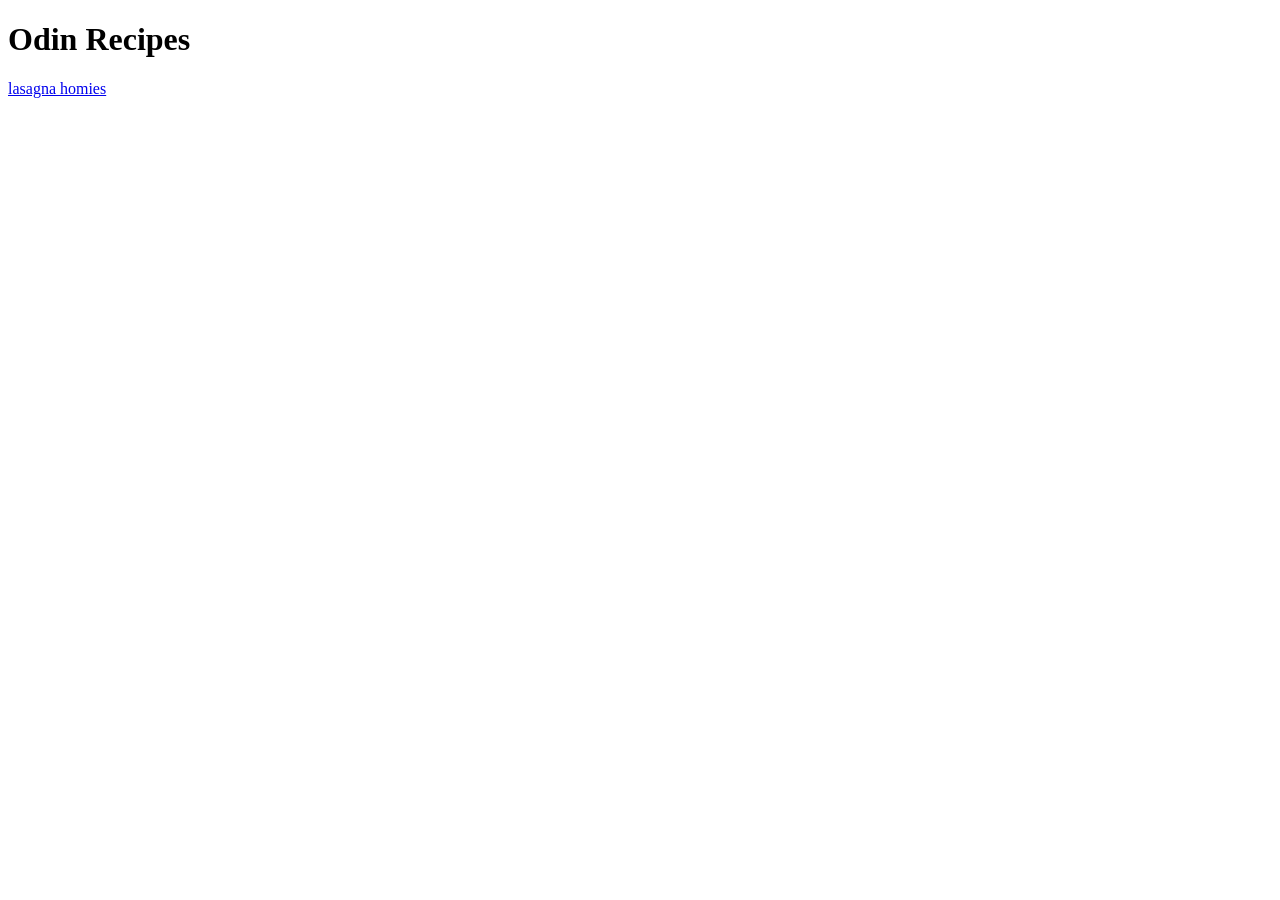
==== index.html @ ed5bdf58 "added new lasagna recipe" ====
<!DOCTYPE html>
<html lang="en">
<head>
    <meta charset="UTF-8">
    <meta name="viewport" content="width=device-width, initial-scale=1.0">
    <title>odin-recipes</title>
</head>
<body>
    <h1>Odin Recipes</h1>
    <a href="recipes/lasagna.html"> lasagna homies</a>
</body>
</html>
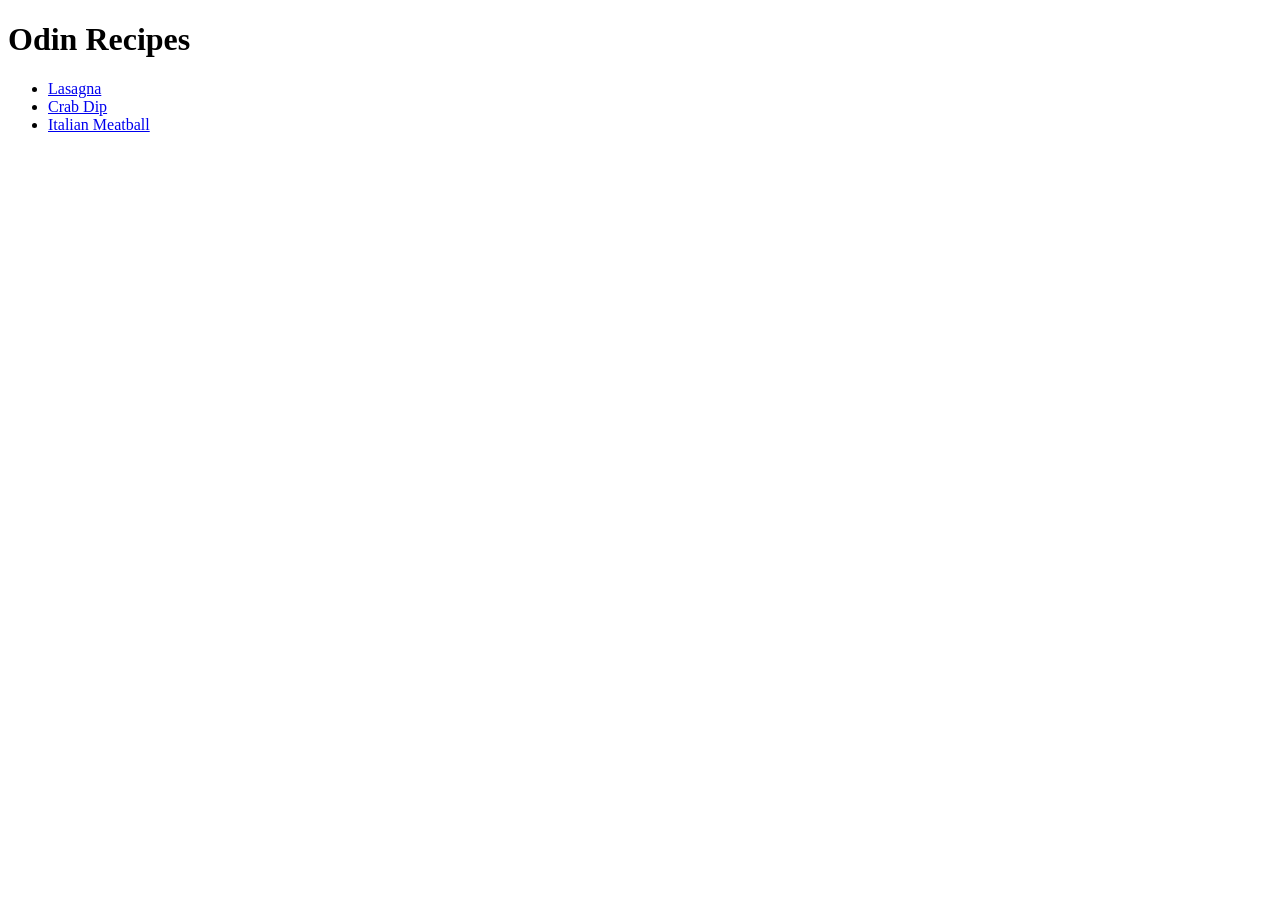
==== commit b4e46f26: "index list updated" ====
--- a/index.html
+++ b/index.html
@@ -7,6 +7,10 @@
 </head>
 <body>
     <h1>Odin Recipes</h1>
-    <a href="recipes/lasagna.html"> lasagna homies</a>
+    <ul>
+        <li><a href="recipes/lasagna.html">Lasagna</a></li>
+        <li><a href="recipes/crab_dip.html">Crab Dip</a></li>
+        <li><a href="recipes/italian_meatball.html">Italian Meatball</a></li>
+    </ul>
 </body>
 </html>
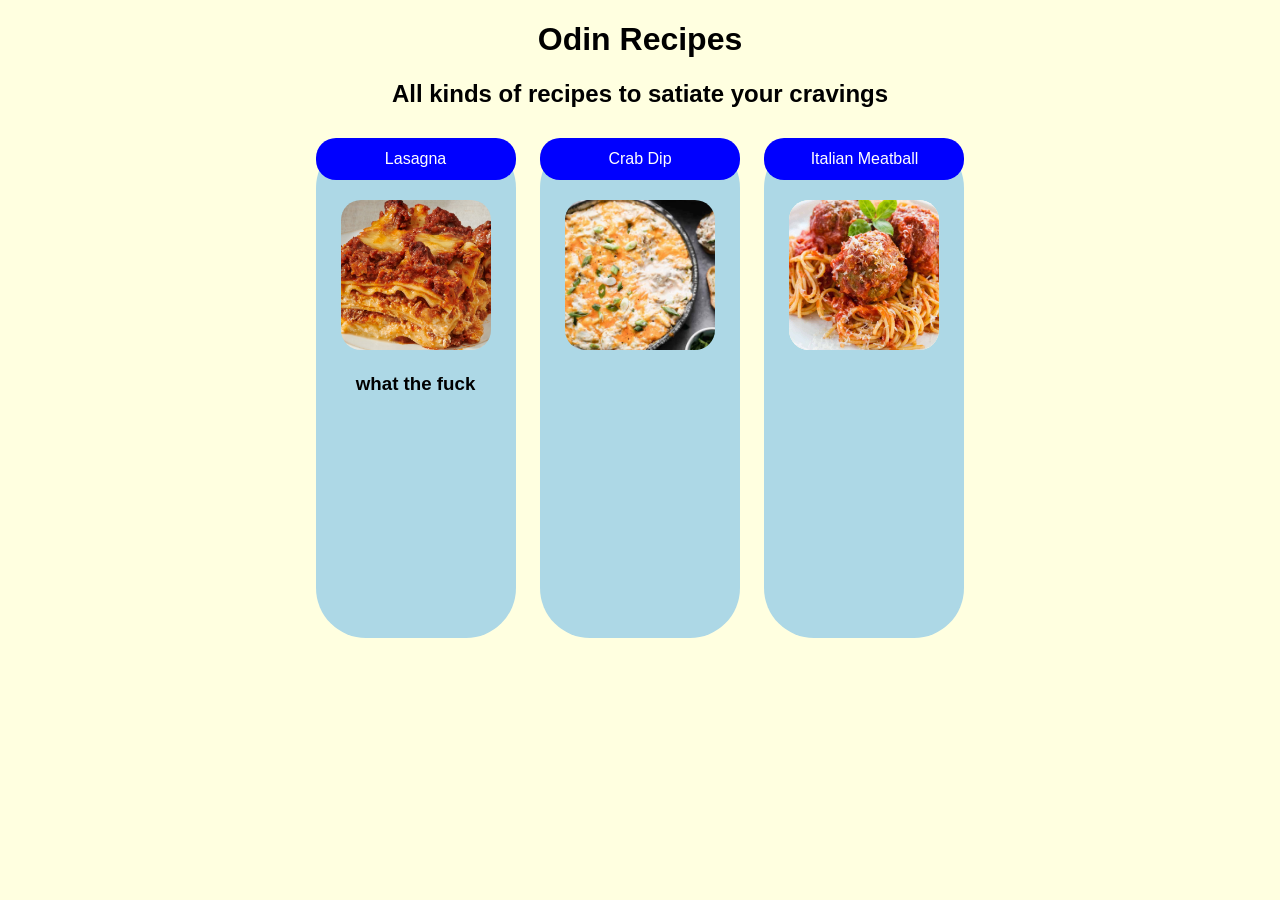
==== commit a6d4b31f: "added in css styling for all pages. css references added to select recipes and main index" ====
--- a/index.html
+++ b/index.html
@@ -4,13 +4,30 @@
     <meta charset="UTF-8">
     <meta name="viewport" content="width=device-width, initial-scale=1.0">
     <title>odin-recipes</title>
+    <link rel="stylesheet" href="style.css">
 </head>
 <body>
     <h1>Odin Recipes</h1>
+    <h2>All kinds of recipes to satiate your cravings</h2>
     <ul>
-        <li><a href="recipes/lasagna.html">Lasagna</a></li>
-        <li><a href="recipes/crab_dip.html">Crab Dip</a></li>
-        <li><a href="recipes/italian_meatball.html">Italian Meatball</a></li>
+        <a href="recipes/lasagna.html" class="full_card">
+            <li class="buttons">Lasagna</li>
+            <img src="img/Screenshot 2026-03-26 033527.png" alt="lasagna" class="card_img">
+            <h3 class="">what the fuck</h3>
+        
+        </a>
+        <a href="recipes/crab_dip.html" class="full_card">
+            <li class="buttons">Crab Dip</li>
+            <img src="img/Crab-Dip-5.jpg" alt="crab dip" class="card_img">
+        
+        
+        </a>
+        <a href="recipes/italian_meatball.html" class="full_card">
+            <li class="buttons">Italian Meatball</li>
+            <img src="img/meatball.jpg" alt="meatball" class="card_img">
+        
+        
+        </a>
     </ul>
 </body>
 </html>
--- a/style.css
+++ b/style.css
@@ -0,0 +1,75 @@
+* {
+    background-color: lightyellow;
+    text-align: center;
+}
+
+body {
+    font-family: sans-serif, cambria, serif;
+
+}
+h1 {
+    text-align:center;
+    
+}
+
+h2 {
+
+    font-weight: 800;
+    text-anchor: middle;
+}
+
+h3 {
+    color: black;
+    background-color: lightblue;
+    text-decoration-line: none;
+}
+
+a{
+    text-decoration: none;
+}
+
+.full_card {
+    display: inline-block;
+    width: 200px;
+    height: 500px;
+    background-color: lightblue;
+    margin: 10px;
+    text-align: center;
+    border-radius: 50px;
+    vertical-align: top;
+    /* trigger .buttons hover effect when hovering over the entire card */
+    &:hover .buttons {
+        background-color: rgb(212, 244, 255);
+        color: darkslategrey;
+    }
+}
+
+
+.buttons {
+    color: white;
+    text-decoration: none;
+    background-color: blue;
+    text-align: center;
+    border-radius: 20px;
+    padding: 12px;
+    width: auto;
+
+}
+
+.full_card img {
+    width: 150px;
+    height: 150px;
+    display: inline;
+    margin-top: 20px;
+    /*crop the picture to specific pixel*/
+    object-fit: cover;
+    border-radius: 20px;
+}
+ul {
+    padding: 0;
+    margin: 0;
+}
+
+li {
+    list-style-type: none;
+}
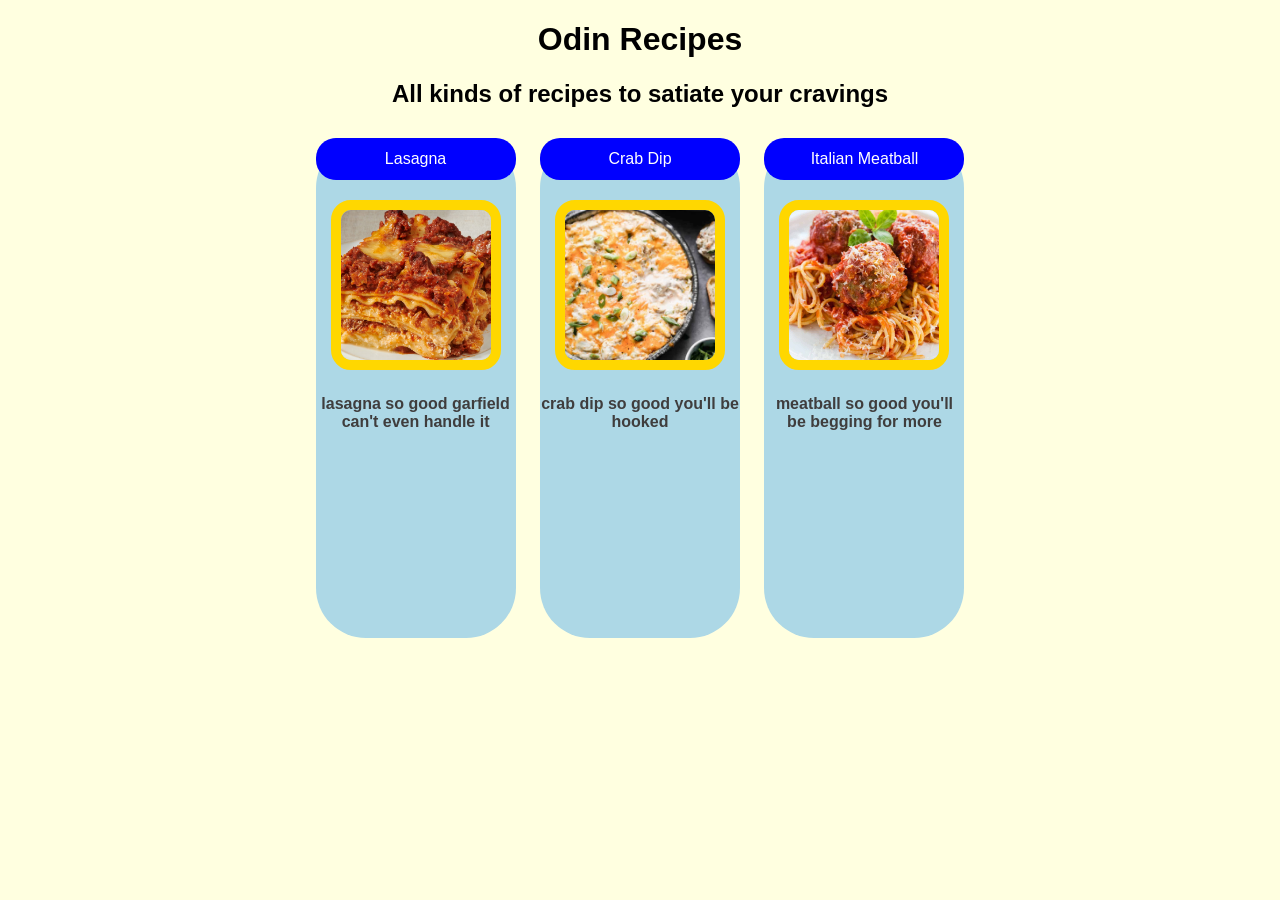
==== commit 37804d4e: "further update on css style sheet" ====
--- a/index.html
+++ b/index.html
@@ -13,19 +13,19 @@
         <a href="recipes/lasagna.html" class="full_card">
             <li class="buttons">Lasagna</li>
             <img src="img/Screenshot 2026-03-26 033527.png" alt="lasagna" class="card_img">
-            <h3 class="">what the fuck</h3>
+            <h4 class="">lasagna so good garfield can't even handle it</h4>
         
         </a>
         <a href="recipes/crab_dip.html" class="full_card">
             <li class="buttons">Crab Dip</li>
             <img src="img/Crab-Dip-5.jpg" alt="crab dip" class="card_img">
-        
+            <h4 class="">crab dip so good you'll be hooked</h4>
         
         </a>
         <a href="recipes/italian_meatball.html" class="full_card">
             <li class="buttons">Italian Meatball</li>
             <img src="img/meatball.jpg" alt="meatball" class="card_img">
-        
+            <h4 class="">meatball so good you'll be begging for more</h4>
         
         </a>
     </ul>
--- a/style.css
+++ b/style.css
@@ -1,6 +1,7 @@
 * {
     background-color: lightyellow;
     text-align: center;
+    text-anchor: middle;
 }
 
 body {
@@ -19,13 +20,50 @@
 }
 
 h3 {
-    color: black;
+    color: white;
+    background-color: lightsalmon;
+    text-decoration-line: none;
+    border: 2px solid grey;
+    border-radius: 5px;
+    width: 400px;
+    margin-left: auto;
+    margin-right: auto;
+    padding: 
+}
+
+h4 {
     background-color: lightblue;
-    text-decoration-line: none;
+    color: rgb(63, 61, 61);
+    
+}
+
+h7 {
+    font-size: 12px;
+    color: grey;
+
+    border: 1px grey solid;
+    border-radius: 15px;
+    padding: 2px;
+    margin-bottom: 5px;
+    text-align: center;
+}
+
+ul {
+    padding: 0;
+    margin: 0;
+}
+
+li {
+    list-style-type: none;
 }
 
 a{
     text-decoration: none;
+}
+
+img {
+    border: 10px solid gold;
+    border-radius: 20px;
 }
 
 .full_card {
@@ -42,6 +80,7 @@
         background-color: rgb(212, 244, 255);
         color: darkslategrey;
     }
+
 }
 
 
@@ -65,11 +104,30 @@
     object-fit: cover;
     border-radius: 20px;
 }
-ul {
-    padding: 0;
-    margin: 0;
+
+.ingred_card {
+    border: 2px solid black;
+    border-radius: 20px;
+    margin-bottom: 20px;
+    width:700px;
+    margin-left: auto;
+    margin-right: auto;
+    text-anchor:middle;
 }
 
-li {
-    list-style-type: none;
+.instr_card {
+    border: 2px solid black;
+    border-radius: 20px;
+    width: 700px;
+    margin-left: auto;
+    margin-right: auto;
+    padding-bottom: 10px;
 }
+
+.instr_card li {
+    list-style-type: decimal;
+    list-style-position: inside;
+    text-align: left;
+
+
+}
